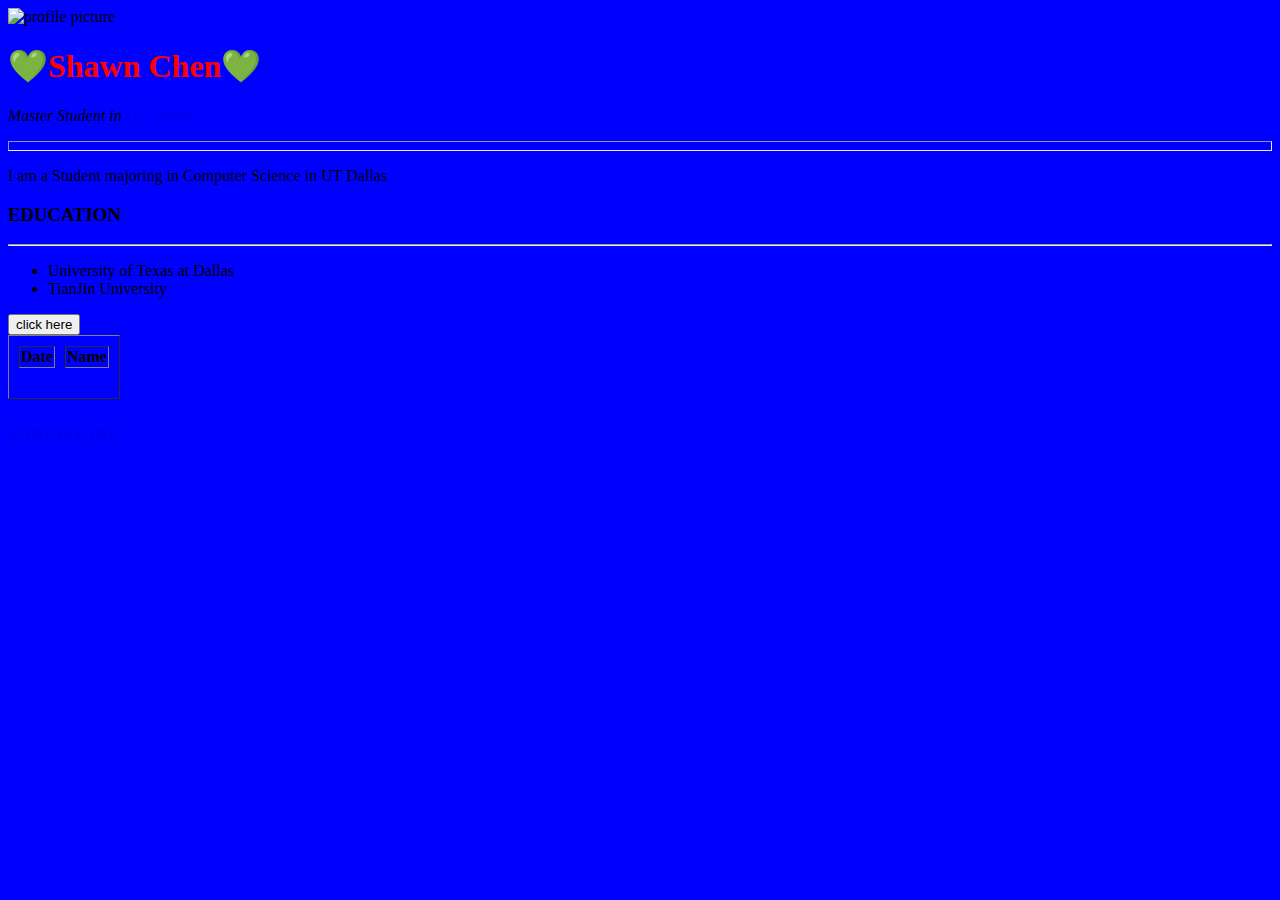
==== index.html @ f3bfb8f0 "first version of CV" ====
<!DOCTYPE html>
<html>
  <head>
    <meta charset="utf-8"> 
    <meta name = "description" content = "Main page of Shawn Chen">
    <meta name = "keywords" content = "Shawn Chen,Shangyi Chen,Shangyi">
    <meta name = "author" content = "Shawn">

    <title>Shawn Chen</title>
    <link rel = "stylesheet" href=" app.css"/>
  </head>
  <body>
    <img class="fit-picture"
    width="600"
    height="300"
    src="image\shawn.jpg" 
    alt="profile picture">
    <h1>💚Shawn Chen💚</h1>
    <p><em>Master Student in <strong> <a href="https://www.utdallas.edu/">UT Dallas</a></strong></em></p>
    <hr size="10">
    <p>I am a Student majoring in Computer Science in UT Dallas </p>
    <h3>EDUCATION</h3>
    <hr>
    <ul>
      <li>University of Texas at Dallas</li>
      <li>TianJin University</li>
    </ul>

    <button onclick="alertButton()">click here </button>
    
    <table cellspacing=" 10" border="1">
      <tr>
        <thead>
          <th>Date</th>
          <th>Name</th>
        </thead>
        
        
      </tr>
      <tr></tr>
    </table>

    <h2><a href="mycontact.html">contact me</a> </h2>
    <!-- content goes here -->
  </body>

<script src = app.js></script>

</html>
---- app.css ----
h1{
    color:red
    
}

body{
    background-color: blue
}
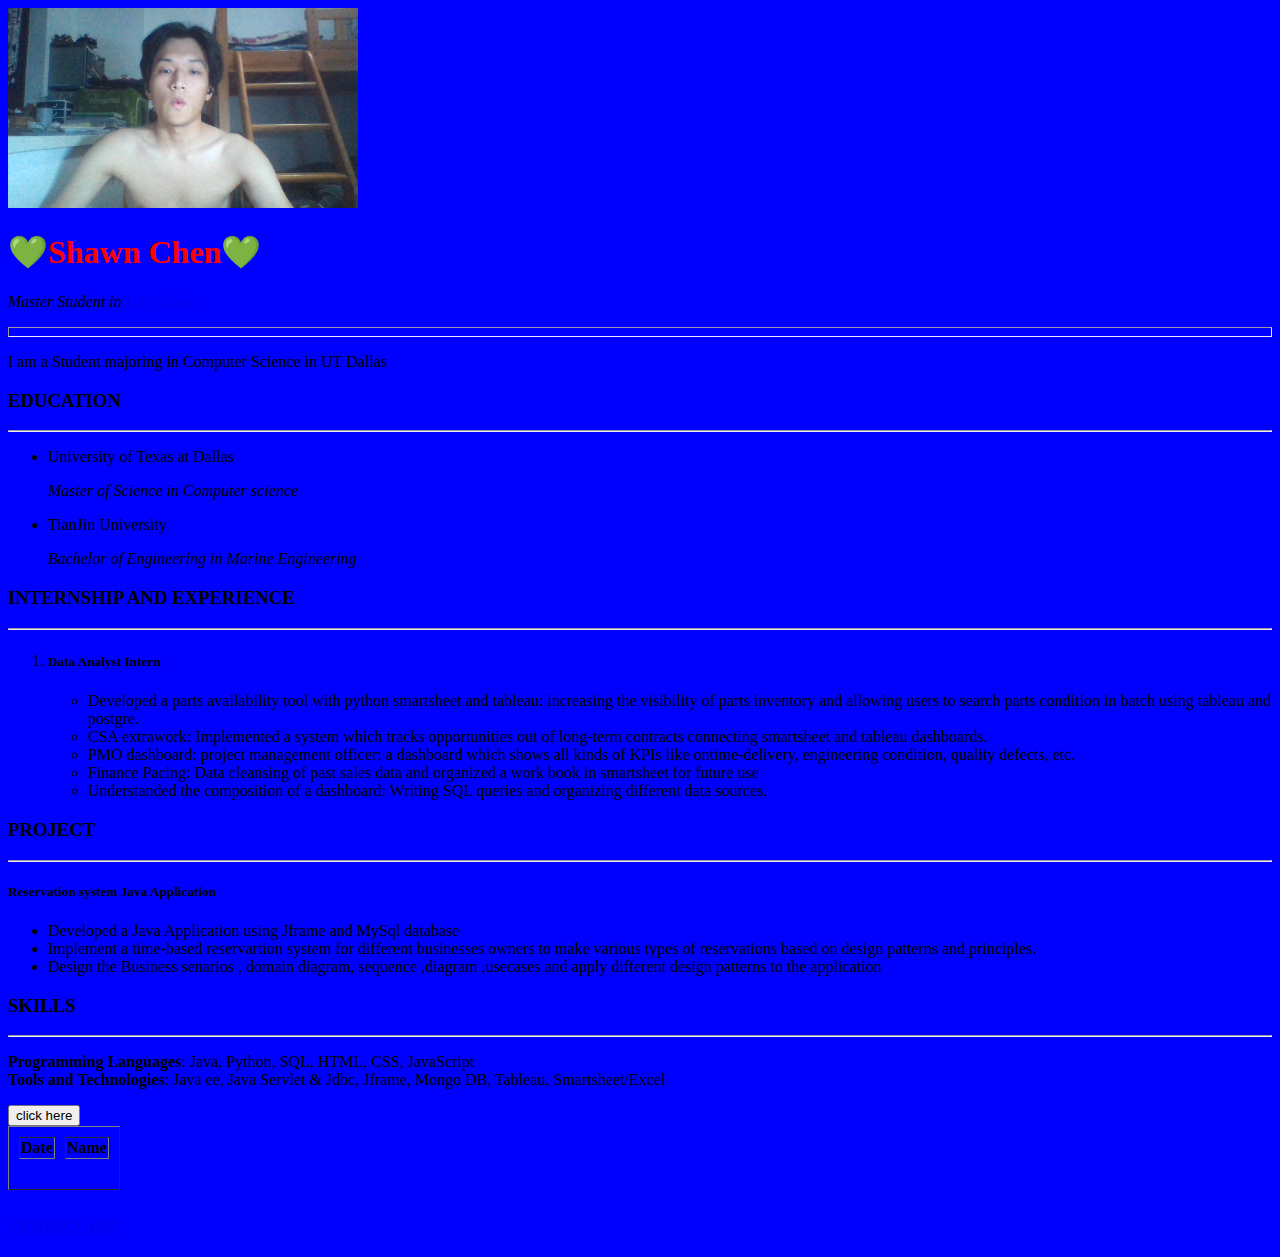
==== commit 755a3737: "Add files via upload" ====
--- a/index.html
+++ b/index.html
@@ -11,20 +11,79 @@
   </head>
   <body>
     <img class="fit-picture"
-    width="600"
-    height="300"
-    src="image\shawn.jpg" 
+    width="350"
+    height="200"
+    src="shawn.jpg" 
     alt="profile picture">
+
     <h1>💚Shawn Chen💚</h1>
-    <p><em>Master Student in <strong> <a href="https://www.utdallas.edu/">UT Dallas</a></strong></em></p>
+    <p>
+      <em>Master Student in <strong> <a href="https://www.utdallas.edu/">UT Dallas</a></strong></em>
+    </p>
     <hr size="10">
     <p>I am a Student majoring in Computer Science in UT Dallas </p>
+
     <h3>EDUCATION</h3>
     <hr>
     <ul>
       <li>University of Texas at Dallas</li>
+      <p><em>Master of Science in Computer science </em> </p>
       <li>TianJin University</li>
+      <p><em>Bachelor of Engineering in Marine Engineering </em> </p>
     </ul>
+
+    <h3>INTERNSHIP AND EXPERIENCE</h3>
+    <hr>
+    <ol>
+      <li>
+        <h5>Data Analyst Intern</h5>
+        <ul>
+          <li>
+            Developed a parts availability tool with python smartsheet and tableau: 
+            increasing the visibility of parts inventory and allowing users to search 
+            parts condition in batch using tableau and postgre.
+          </li>
+          <li>
+            CSA extrawork: Implemented a system which tracks opportunities out of 
+            long-term contracts connecting smartsheet and tableau dashboards.
+          </li>
+          <li>
+            PMO dashboard: project management officer: a dashboard which shows all 
+            kinds of KPIs like ontime-delivery, engineering condition, quality defects, etc.
+          </li>
+          <li>
+            Finance Pacing: Data cleansing of past sales data and organized a work book in 
+            smartsheet for future use
+          </li>
+          <li>
+            Understanded the composition of a dashboard: Writing SQL queries and organizing
+            different data sources.
+          </li>
+        </ul>
+      </li>
+    </ol>
+
+    <h3>PROJECT</h3>
+    <hr>
+    <h5>Reservation system Java Application</h5>
+    <ul>
+      <li>Developed a Java Application using Jframe and MySql database</li>
+      <li>Implement a time-based reservartion system for different businesses 
+        owners to make various types of reservations based on design patterns and principles.</li>
+      <li>Design the Business senarios , domain diagram, sequence ,diagram ,usecases and apply 
+        different design patterns to the application</li>
+    </ul>
+    <h3>SKILLS</h3>
+    <hr>
+    <p>
+      <strong>Programming Languages</strong>: Java, Python, SQL, HTML, CSS, JavaScript
+      <br>
+      <strong>Tools and Technologies</strong>: Java ee, Java Servlet & Jdbc, Jframe, Mongo DB, Tableau, Smartsheet/Excel 
+      <br>
+    </p>
+    
+    
+
 
     <button onclick="alertButton()">click here </button>
     
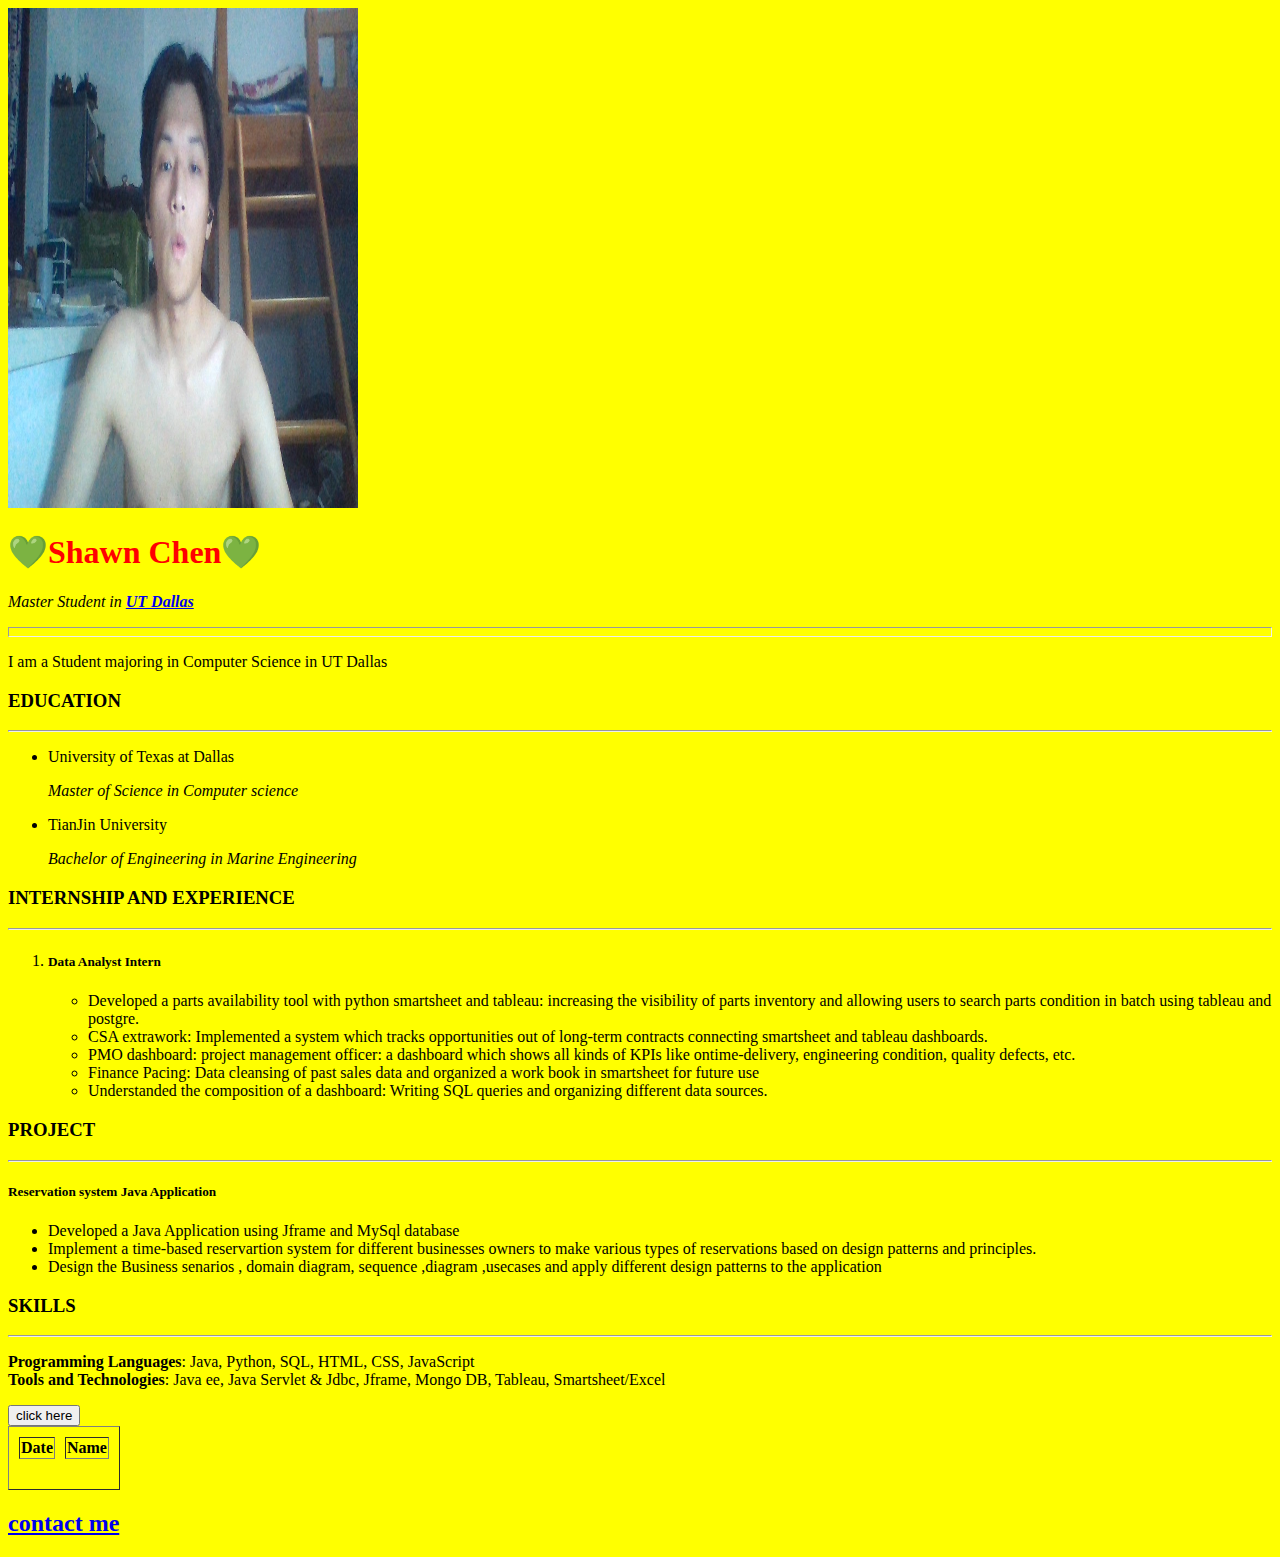
==== commit 7b479ca7: "Update index.html" ====
--- a/index.html
+++ b/index.html
@@ -12,7 +12,7 @@
   <body>
     <img class="fit-picture"
     width="350"
-    height="200"
+    height="500"
     src="shawn.jpg" 
     alt="profile picture">
 
--- a/app.css
+++ b/app.css
@@ -4,5 +4,5 @@
 }
 
 body{
-    background-color: blue
-}+    background-color: yellow
+}
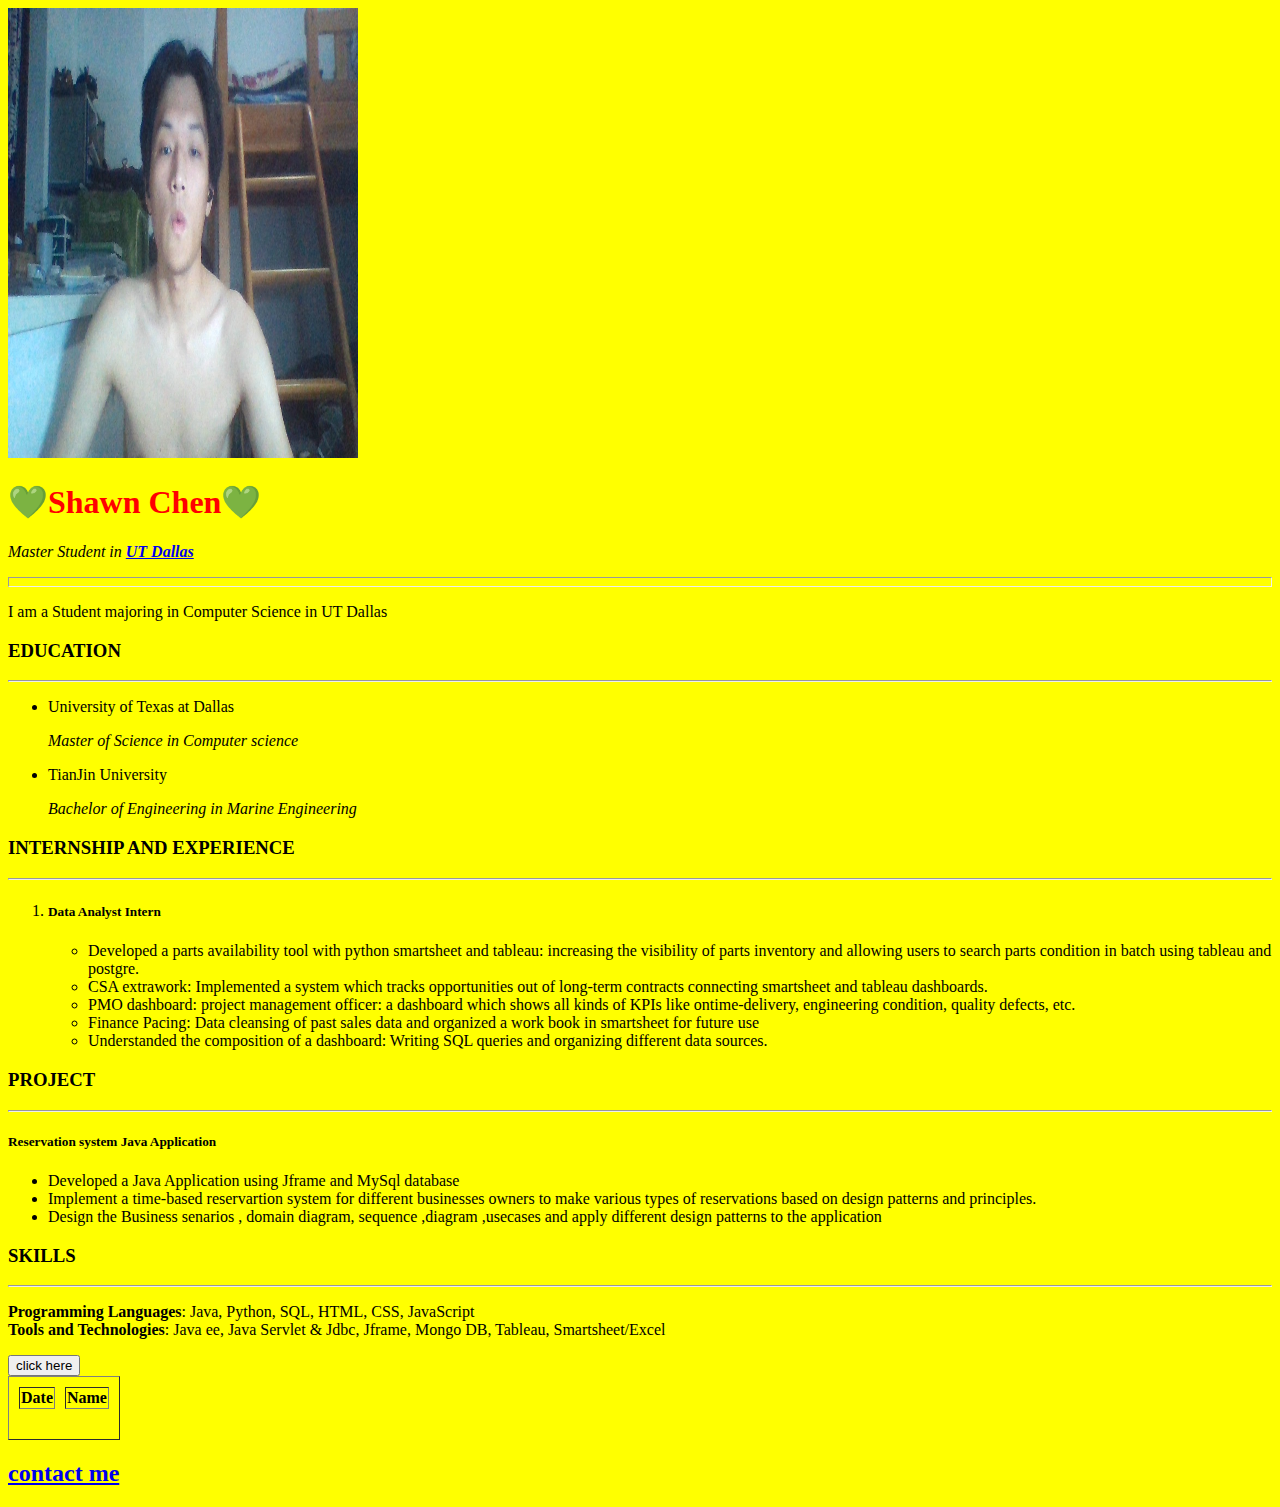
==== commit 58dff7b7: "Update index.html" ====
--- a/index.html
+++ b/index.html
@@ -12,7 +12,7 @@
   <body>
     <img class="fit-picture"
     width="350"
-    height="500"
+    height="450"
     src="shawn.jpg" 
     alt="profile picture">
 
